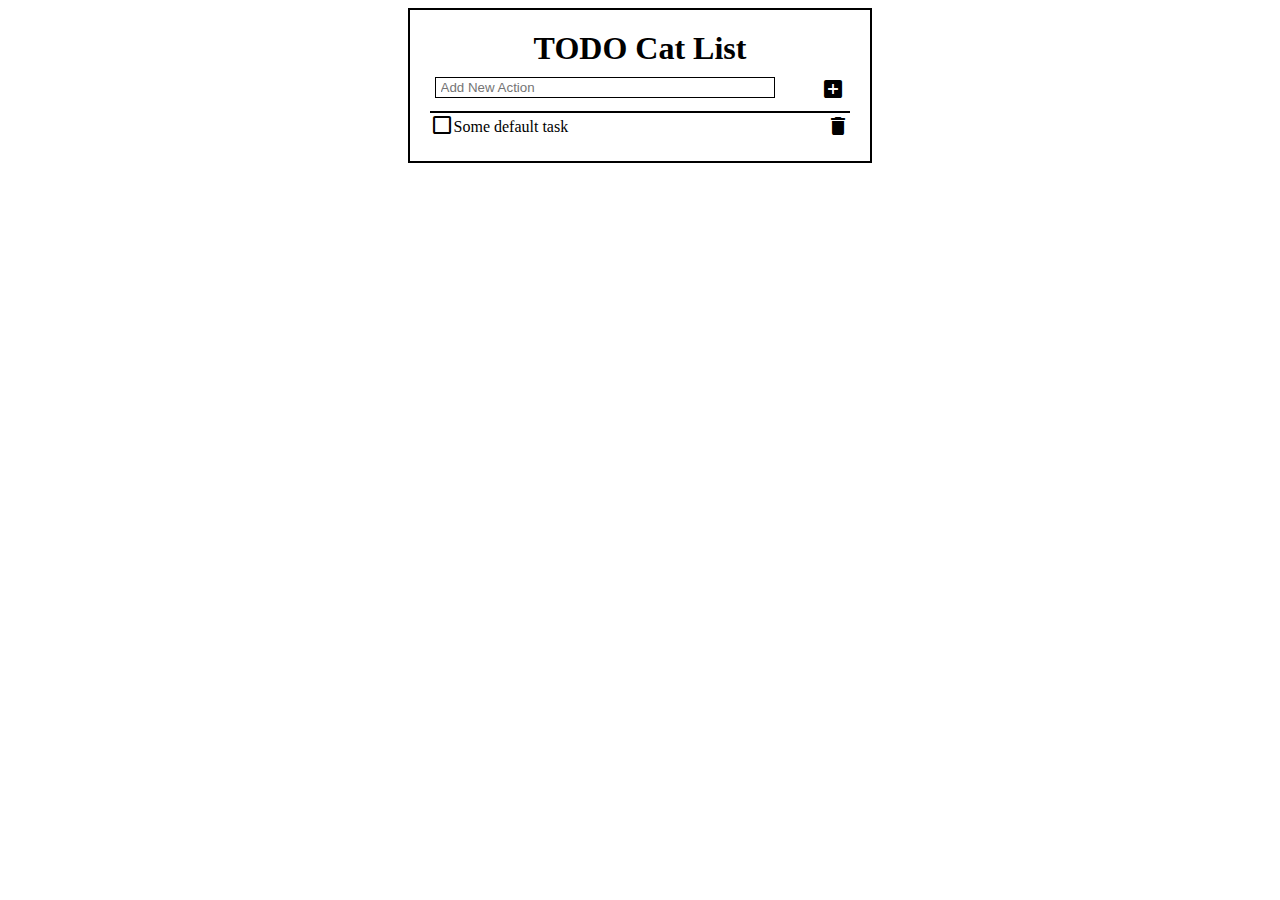
==== FE_9_11_homework_dom/homework/index.html @ 87741e98 "start 11 HW" ====
<!DOCTYPE html>
<html lang="en">
<head>
  <meta charset="UTF-8">
  <title>Homework 11 - TODO Cat List</title>
  <link rel="stylesheet" href="./assets/material-icons/material-icons.css">
  <link rel="stylesheet" href="./assets/styles.css">
</head>
<body>
  <div id="root">
    <div class="task-creator">
      <div class="creator-inner">
        <div class="creator-header">
          <div class="creator-header-title">
            <h1>TODO Cat List</h1>
          </div>
          <form class="action">
            <div class="action-input action__item">
              <input type="text" id="taskDescription" placeholder="Add New Action">
            </div>
            <div class="action-btn action__item">
              <button type="submit" id="addItem"><i class="material-icons">add_box</i></button>
            </div>
          </form>
        </div>
        <div class="creator-main-list">
          <ul id="main-list">
            <li>
              <div id="main-list__item" class="listitem main-list__item">
                <div class="listitem-group">
                  <div id="listitem-checkox"><i class="material-icons" id="checkbox-task">check_box_outline_blank</i></div>
                  <div class="listitem-text"><span>Some default task</span></div>
                </div>
                <button id="listitem-edit"><i class="material-icons">delete</i></button>
              </div>
            </li>
          </ul>
        </div>
        <div class="creator-footer"></div>
      </div>
    </div>
  </div>

  <script src="./src/app.js"></script>
</body>
</html>

<!--add_box - іконка з плюсом-->
<!--check_box_outline_blank - чекбокс (не відмічений)-->
<!--check_box - чекбокс (відмічений)-->
<!--delete-->
---- FE_9_11_homework_dom/homework/assets/material-icons/material-icons.css ----
@font-face {
  font-family: 'Material Icons';
  font-style: normal;
  font-weight: 400;
  src: url(MaterialIcons-Regular.eot); /* For IE6-8 */
  src: local('Material Icons'),
       local('MaterialIcons-Regular'),
       url(MaterialIcons-Regular.woff2) format('woff2'),
       url(MaterialIcons-Regular.woff) format('woff'),
       url(MaterialIcons-Regular.ttf) format('truetype');
}

.material-icons {
  font-family: 'Material Icons';
  font-weight: normal;
  font-style: normal;
  font-size: 24px;  /* Preferred icon size */
  display: inline-block;
  line-height: 1;
  text-transform: none;
  letter-spacing: normal;
  word-wrap: normal;
  white-space: nowrap;
  direction: ltr;

  /* Support for all WebKit browsers. */
  -webkit-font-smoothing: antialiased;
  /* Support for Safari and Chrome. */
  text-rendering: optimizeLegibility;

  /* Support for Firefox. */
  -moz-osx-font-smoothing: grayscale;

  /* Support for IE. */
  font-feature-settings: 'liga';
}
---- FE_9_11_homework_dom/homework/assets/styles.css ----
/* Your styles goes here */
#root {
    display: flex;
    justify-content: center;
}
.task-creator {
    border: 2px solid black;
    width: 33.3%;
    padding: 20px;
}
.creator-header {
    border-bottom: 2px solid black;
}
.creator-header-title h1 {
    text-align: center;
    margin: 0;
}
.action {
    display: flex;
    justify-content: space-between;
    padding: 10px 5px;
}
.action-input {
    width: 80%;
}
.action-input input {
    width: 100%;
    border: 1px solid black;
    padding: 2px 5px;
}
.action-btn button {
    cursor: pointer;
    display: flex;
    padding: 0;
    margin: 0;
    border: none;
    outline: none;
    background: transparent;
}

#main-list {
    list-style-type: none;
    margin: 0;
    padding: 0;
}
.listitem {
    display: flex;
    justify-content: space-between;
}
#checkbox-task {
    cursor: pointer;
}
#listitem-edit {
    cursor: pointer;

    padding: 0;
    margin: 0;
    outline: none;
    border: none;
    background-color: transparent;
}
.listitem-group {
    display: flex;
    align-items: center;
}
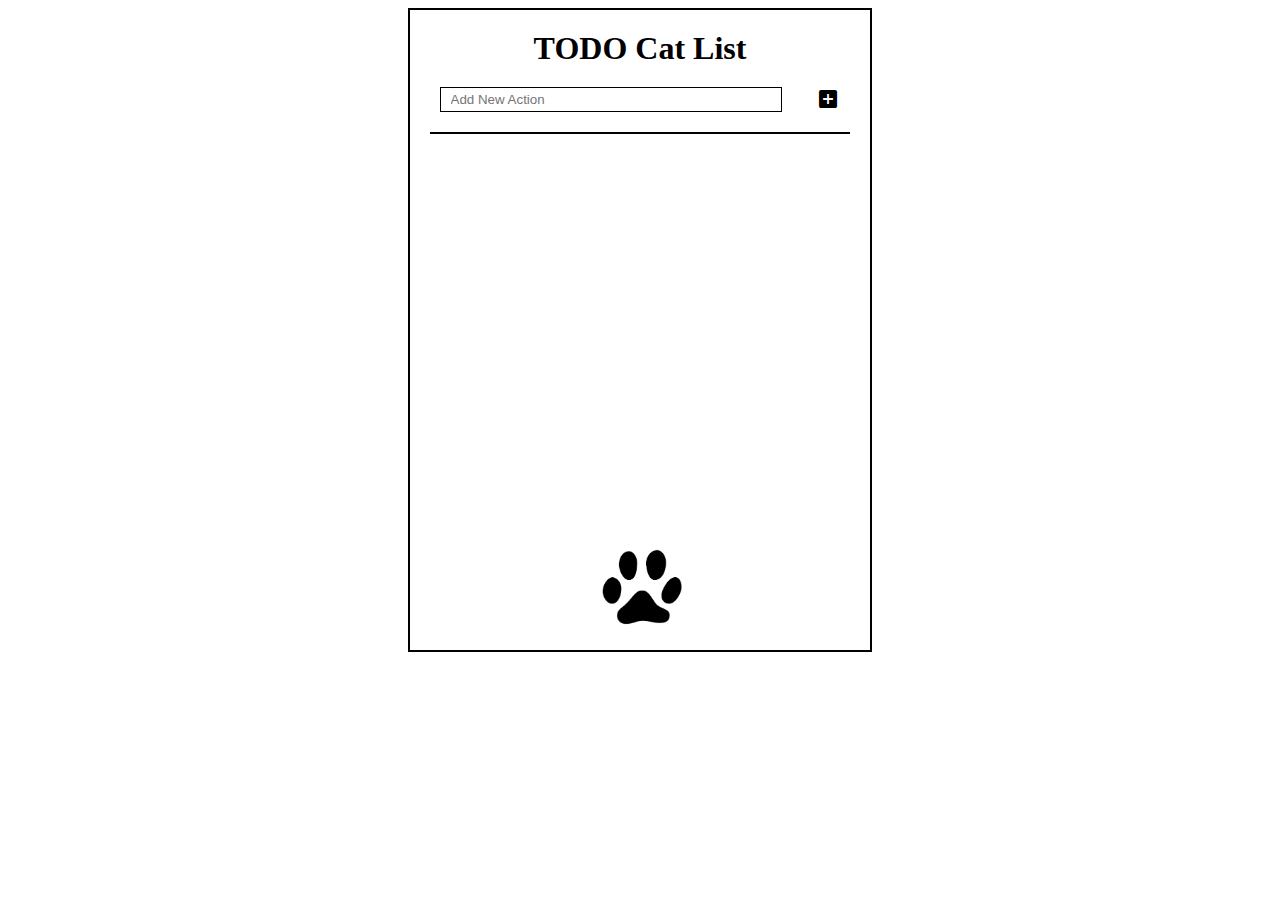
==== commit de54ec1e: "add 11HW" ====
--- a/FE_9_11_homework_dom/homework/index.html
+++ b/FE_9_11_homework_dom/homework/index.html
@@ -10,42 +10,35 @@
   <div id="root">
     <div class="task-creator">
       <div class="creator-inner">
-        <div class="creator-header">
-          <div class="creator-header-title">
-            <h1>TODO Cat List</h1>
+        <header>
+          <div class="creator-header">
+            <div class="creator-header-title">
+              <h1>TODO Cat List</h1>
+            </div>
+            <form class="action">
+              <div class="action-input action__item">
+                <input type="text" id="taskDescription" placeholder="Add New Action">
+              </div>
+              <div class="action-btn action__item">
+                <button type="submit" id="addItem"><i class="material-icons">add_box</i></button>
+              </div>
+            </form>
           </div>
-          <form class="action">
-            <div class="action-input action__item">
-              <input type="text" id="taskDescription" placeholder="Add New Action">
-            </div>
-            <div class="action-btn action__item">
-              <button type="submit" id="addItem"><i class="material-icons">add_box</i></button>
-            </div>
-          </form>
-        </div>
-        <div class="creator-main-list">
-          <ul id="main-list">
-            <li>
-              <div id="main-list__item" class="listitem main-list__item">
-                <div class="listitem-group">
-                  <div id="listitem-checkox"><i class="material-icons" id="checkbox-task">check_box_outline_blank</i></div>
-                  <div class="listitem-text"><span>Some default task</span></div>
-                </div>
-                <button id="listitem-edit"><i class="material-icons">delete</i></button>
-              </div>
-            </li>
-          </ul>
-        </div>
-        <div class="creator-footer"></div>
+        </header>
+        <main>
+          <div class="creator-main-list">
+            <ul id="main-list">
+            </ul>
+          </div>
+        </main>
+        <footer>
+          <div class="creator-footer">
+            <img class="cat-img" src="./assets/img/cat.png" alt="Cat Logo">
+          </div>
+        </footer>
       </div>
     </div>
   </div>
-
   <script src="./src/app.js"></script>
 </body>
-</html>
-
-<!--add_box - іконка з плюсом-->
-<!--check_box_outline_blank - чекбокс (не відмічений)-->
-<!--check_box - чекбокс (відмічений)-->
-<!--delete-->+</html>--- a/FE_9_11_homework_dom/homework/assets/styles.css
+++ b/FE_9_11_homework_dom/homework/assets/styles.css
@@ -7,6 +7,9 @@
     border: 2px solid black;
     width: 33.3%;
     padding: 20px;
+
+    height: 600px;
+    position: relative;
 }
 .creator-header {
     border-bottom: 2px solid black;
@@ -18,7 +21,7 @@
 .action {
     display: flex;
     justify-content: space-between;
-    padding: 10px 5px;
+    padding: 20px 10px;
 }
 .action-input {
     width: 80%;
@@ -26,7 +29,7 @@
 .action-input input {
     width: 100%;
     border: 1px solid black;
-    padding: 2px 5px;
+    padding: 4px 10px;
 }
 .action-btn button {
     cursor: pointer;
@@ -37,11 +40,17 @@
     outline: none;
     background: transparent;
 }
+.creator-main-list {
+    padding: 0px 10px;
+}
 
 #main-list {
     list-style-type: none;
     margin: 0;
     padding: 0;
+}
+#main-list li {
+    padding: 5px 0px;
 }
 .listitem {
     display: flex;
@@ -50,9 +59,11 @@
 #checkbox-task {
     cursor: pointer;
 }
+.listitem-text {
+    margin-left: 5px;
+}
 #listitem-edit {
     cursor: pointer;
-
     padding: 0;
     margin: 0;
     outline: none;
@@ -62,4 +73,31 @@
 .listitem-group {
     display: flex;
     align-items: center;
-}+}
+.creator-footer {
+    margin-top: 20px;
+    display: flex;
+    justify-content: center;
+
+    position: absolute;
+    bottom: 24px;
+    width: 92%;
+}
+.creator-footer img {
+    width: 80px;
+    height: 80px;
+}
+
+#main-list {
+  list-style-type: none;
+}
+
+#main-list li {
+  cursor: move;
+}
+#main-list li.dragElem {
+  opacity: 0.4;
+}
+#main-list li.over {
+  border-top: 2px solid black;
+}
